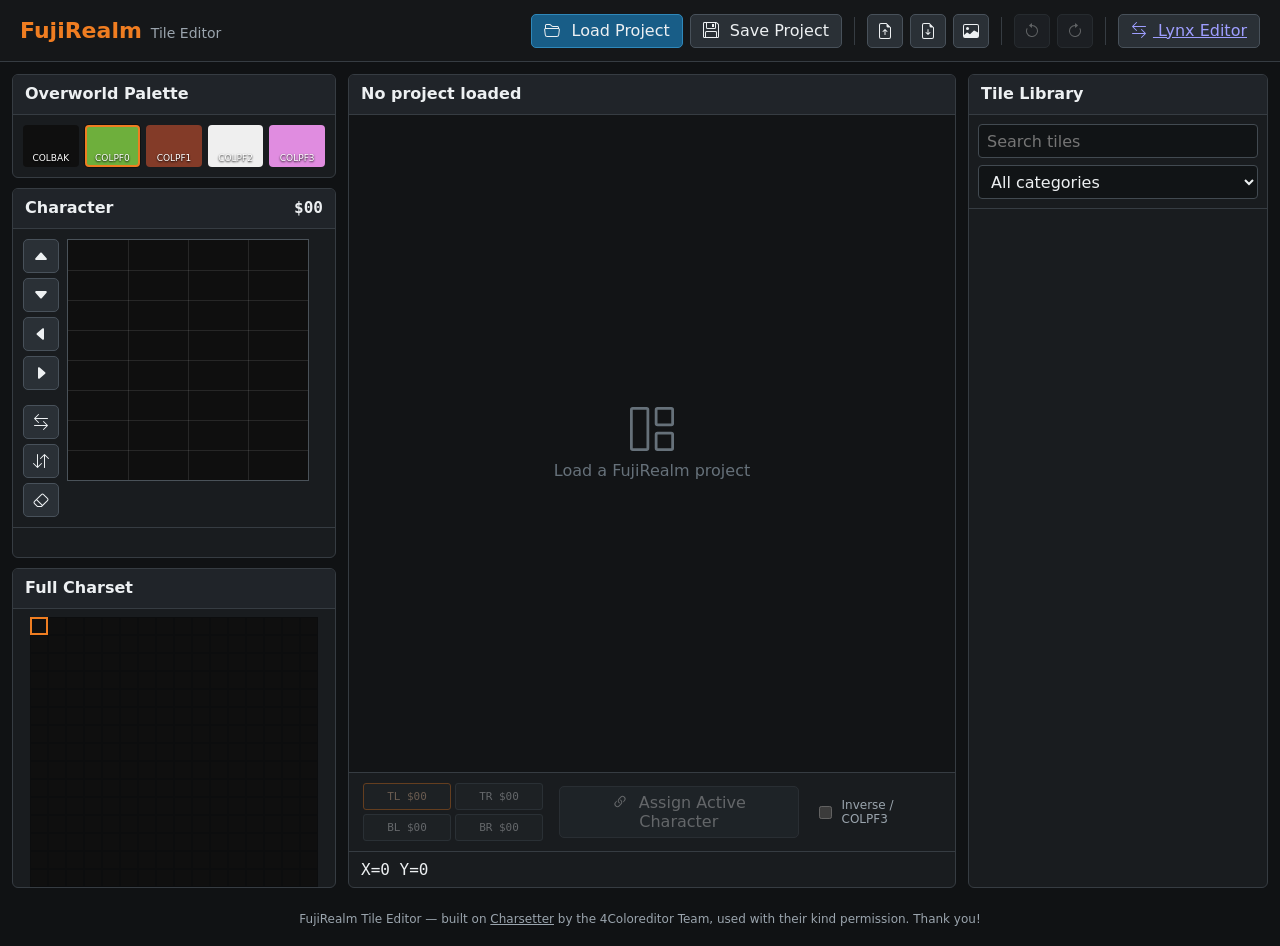
==== tools/tile-editor/index.html @ 6059ee61 "Import FujiRealm standalone reference game * Two example clients (Atari 8 and Atari Lynx) that both " ====
<!DOCTYPE html>
<html lang="en">
<head>
    <meta charset="UTF-8">
    <meta name="viewport" content="width=device-width, initial-scale=1.0">
    <title>FujiRealm Tile Editor</title>
    <link rel="stylesheet" href="icons.css">
    <link rel="stylesheet" href="style.css?v=4.0.0">
</head>
<body>
    <input type="file" id="project-input" accept=".json" hidden>
    <input type="file" id="font-input" accept=".fnt" hidden>

    <header class="app-header">
        <div class="brand-block">
            <strong>FujiRealm</strong>
            <span>Tile Editor</span>
            <span id="dirty-indicator" class="dirty-indicator" hidden>Modified</span>
        </div>
        <nav class="header-actions" aria-label="Project actions">
            <button id="load-project" class="button primary"><i class="bi bi-folder2-open"></i> Load Project</button>
            <button id="save-project" class="button"><i class="bi bi-floppy"></i> Save Project</button>
            <span class="divider"></span>
            <button id="load-font" class="icon-button" title="Load 1 KB font" aria-label="Load font"><i class="bi bi-file-earmark-arrow-up"></i></button>
            <button id="save-font" class="icon-button" title="Save 1 KB font" aria-label="Save font"><i class="bi bi-file-earmark-arrow-down"></i></button>
            <button id="save-font-png" class="icon-button" title="Save font PNG" aria-label="Save font PNG"><i class="bi bi-image"></i></button>
            <span class="divider"></span>
            <button id="undo" class="icon-button" title="Undo" aria-label="Undo" disabled><i class="bi bi-arrow-counterclockwise"></i></button>
            <button id="redo" class="icon-button" title="Redo" aria-label="Redo" disabled><i class="bi bi-arrow-clockwise"></i></button>
            <span class="divider"></span>
            <a class="button" href="lynx.html" title="Lynx 8x8 tile editor"><i class="bi bi-arrow-left-right"></i> Lynx Editor</a>
        </nav>
    </header>

    <main class="workspace">
        <aside class="left-rail">
            <section class="panel palette-panel">
                <header>Overworld Palette</header>
                <div id="palette" class="palette"></div>
            </section>

            <section class="panel character-panel">
                <header>
                    <span>Character</span>
                    <span id="active-char-label" class="mono">$00</span>
                </header>
                <div class="character-body">
                    <div class="tool-column">
                        <button data-char-action="up" class="icon-button" title="Shift up"><i class="bi bi-caret-up-fill"></i></button>
                        <button data-char-action="down" class="icon-button" title="Shift down"><i class="bi bi-caret-down-fill"></i></button>
                        <button data-char-action="left" class="icon-button" title="Shift left"><i class="bi bi-caret-left-fill"></i></button>
                        <button data-char-action="right" class="icon-button" title="Shift right"><i class="bi bi-caret-right-fill"></i></button>
                        <span class="tool-gap"></span>
                        <button data-char-action="mirror-h" class="icon-button" title="Mirror horizontally"><i class="bi bi-arrow-left-right"></i></button>
                        <button data-char-action="mirror-v" class="icon-button" title="Mirror vertically"><i class="bi bi-arrow-down-up"></i></button>
                        <button data-char-action="clear" class="icon-button danger" title="Clear character"><i class="bi bi-eraser"></i></button>
                    </div>
                    <canvas id="character-canvas" width="256" height="256"></canvas>
                </div>
                <div id="character-users" class="usage-list"></div>
            </section>

            <section class="panel font-panel">
                <header>
                    <span>Full Charset</span>
                    <span id="font-name" class="muted"></span>
                </header>
                <canvas id="font-canvas" width="288" height="288"></canvas>
            </section>
        </aside>

        <section class="panel tile-workspace">
            <header class="tile-header">
                <div>
                    <span id="tile-name">No project loaded</span>
                    <span id="tile-binding" class="binding"></span>
                </div>
                <div id="animation-controls" class="animation-controls" hidden>
                    <button id="animation-play" class="icon-button" title="Play animation" aria-label="Play animation"><i class="bi bi-play-fill"></i></button>
                    <div id="animation-frames" class="animation-frames"></div>
                </div>
            </header>
            <div class="tile-stage">
                <canvas id="tile-canvas" width="512" height="512"></canvas>
                <div id="empty-state" class="empty-state">
                    <i class="bi bi-grid-1x2"></i>
                    <span>Load a FujiRealm project</span>
                </div>
            </div>
            <div class="quadrant-bar">
                <div id="quadrant-buttons" class="quadrant-buttons"></div>
                <button id="assign-character" class="button"><i class="bi bi-link-45deg"></i> Assign Active Character</button>
                <label class="toggle-control">
                    <input id="inverse-toggle" type="checkbox">
                    <span>Inverse / COLPF3</span>
                </label>
            </div>
            <footer>
                <span id="tile-coordinate" class="mono">X=0 Y=0</span>
                <span id="status-text" class="muted"></span>
            </footer>
        </section>

        <aside class="panel library-panel">
            <header>Tile Library</header>
            <div class="library-controls">
                <input id="tile-search" type="search" placeholder="Search tiles" aria-label="Search tiles">
                <select id="category-filter" aria-label="Tile category"><option value="">All categories</option></select>
            </div>
            <div id="tile-list" class="tile-list"></div>
        </aside>
    </main>

    <dialog id="message-dialog">
        <form method="dialog">
            <header id="dialog-title">FujiRealm Tile Editor</header>
            <p id="dialog-message"></p>
            <button class="button primary" value="ok">OK</button>
        </form>
    </dialog>

    <footer class="page-credit">
        FujiRealm Tile Editor &mdash; built on
        <a href="https://www.atari.org.pl/charsetter/" target="_blank" rel="noopener">Charsetter</a>
        by the 4Coloreditor Team, used with their kind permission. Thank you!
    </footer>

    <script src="tile-model.js?v=4.1.0"></script>
    <script src="fujirealm.js?v=4.0.0"></script>
</body>
</html>
---- tools/tile-editor/icons.css ----
/* Bootstrap Icons v1.11.3 -- https://github.com/twbs/icons -- MIT License.
 *
 * Only the 19 icons this editor uses, inlined as CSS masks so the page works
 * with no network connection and no webfont. Icons inherit currentColor.
 *
 * Copyright (c) 2019-2024 The Bootstrap Authors
 */
.bi {
    display: inline-block;
    width: 1em;
    height: 1em;
    vertical-align: -0.125em;
    background-color: currentColor;
    -webkit-mask-repeat: no-repeat;
    mask-repeat: no-repeat;
    -webkit-mask-position: center;
    mask-position: center;
    -webkit-mask-size: contain;
    mask-size: contain;
}

.bi-arrow-clockwise { -webkit-mask-image: url("data:image/svg+xml,%3Csvg%20xmlns%3D%27http%3A%2F%2Fwww.w3.org%2F2000%2Fsvg%27%20width%3D%2716%27%20height%3D%2716%27%20fill%3D%27currentColor%27%20class%3D%27bi%20bi-arrow-clockwise%27%20viewBox%3D%270%200%2016%2016%27%3E%20%20%3Cpath%20fill-rule%3D%27evenodd%27%20d%3D%27M8%203a5%205%200%201%200%204.546%202.914.5.5%200%200%201%20.908-.417A6%206%200%201%201%208%202z%27%2F%3E%20%20%3Cpath%20d%3D%27M8%204.466V.534a.25.25%200%200%201%20.41-.192l2.36%201.966c.12.1.12.284%200%20.384L8.41%204.658A.25.25%200%200%201%208%204.466%27%2F%3E%3C%2Fsvg%3E"); mask-image: url("data:image/svg+xml,%3Csvg%20xmlns%3D%27http%3A%2F%2Fwww.w3.org%2F2000%2Fsvg%27%20width%3D%2716%27%20height%3D%2716%27%20fill%3D%27currentColor%27%20class%3D%27bi%20bi-arrow-clockwise%27%20viewBox%3D%270%200%2016%2016%27%3E%20%20%3Cpath%20fill-rule%3D%27evenodd%27%20d%3D%27M8%203a5%205%200%201%200%204.546%202.914.5.5%200%200%201%20.908-.417A6%206%200%201%201%208%202z%27%2F%3E%20%20%3Cpath%20d%3D%27M8%204.466V.534a.25.25%200%200%201%20.41-.192l2.36%201.966c.12.1.12.284%200%20.384L8.41%204.658A.25.25%200%200%201%208%204.466%27%2F%3E%3C%2Fsvg%3E"); }
.bi-arrow-counterclockwise { -webkit-mask-image: url("data:image/svg+xml,%3Csvg%20xmlns%3D%27http%3A%2F%2Fwww.w3.org%2F2000%2Fsvg%27%20width%3D%2716%27%20height%3D%2716%27%20fill%3D%27currentColor%27%20class%3D%27bi%20bi-arrow-counterclockwise%27%20viewBox%3D%270%200%2016%2016%27%3E%20%20%3Cpath%20fill-rule%3D%27evenodd%27%20d%3D%27M8%203a5%205%200%201%201-4.546%202.914.5.5%200%200%200-.908-.417A6%206%200%201%200%208%202z%27%2F%3E%20%20%3Cpath%20d%3D%27M8%204.466V.534a.25.25%200%200%200-.41-.192L5.23%202.308a.25.25%200%200%200%200%20.384l2.36%201.966A.25.25%200%200%200%208%204.466%27%2F%3E%3C%2Fsvg%3E"); mask-image: url("data:image/svg+xml,%3Csvg%20xmlns%3D%27http%3A%2F%2Fwww.w3.org%2F2000%2Fsvg%27%20width%3D%2716%27%20height%3D%2716%27%20fill%3D%27currentColor%27%20class%3D%27bi%20bi-arrow-counterclockwise%27%20viewBox%3D%270%200%2016%2016%27%3E%20%20%3Cpath%20fill-rule%3D%27evenodd%27%20d%3D%27M8%203a5%205%200%201%201-4.546%202.914.5.5%200%200%200-.908-.417A6%206%200%201%200%208%202z%27%2F%3E%20%20%3Cpath%20d%3D%27M8%204.466V.534a.25.25%200%200%200-.41-.192L5.23%202.308a.25.25%200%200%200%200%20.384l2.36%201.966A.25.25%200%200%200%208%204.466%27%2F%3E%3C%2Fsvg%3E"); }
.bi-arrow-down-up { -webkit-mask-image: url("data:image/svg+xml,%3Csvg%20xmlns%3D%27http%3A%2F%2Fwww.w3.org%2F2000%2Fsvg%27%20width%3D%2716%27%20height%3D%2716%27%20fill%3D%27currentColor%27%20class%3D%27bi%20bi-arrow-down-up%27%20viewBox%3D%270%200%2016%2016%27%3E%20%20%3Cpath%20fill-rule%3D%27evenodd%27%20d%3D%27M11.5%2015a.5.5%200%200%200%20.5-.5V2.707l3.146%203.147a.5.5%200%200%200%20.708-.708l-4-4a.5.5%200%200%200-.708%200l-4%204a.5.5%200%201%200%20.708.708L11%202.707V14.5a.5.5%200%200%200%20.5.5m-7-14a.5.5%200%200%201%20.5.5v11.793l3.146-3.147a.5.5%200%200%201%20.708.708l-4%204a.5.5%200%200%201-.708%200l-4-4a.5.5%200%200%201%20.708-.708L4%2013.293V1.5a.5.5%200%200%201%20.5-.5%27%2F%3E%3C%2Fsvg%3E"); mask-image: url("data:image/svg+xml,%3Csvg%20xmlns%3D%27http%3A%2F%2Fwww.w3.org%2F2000%2Fsvg%27%20width%3D%2716%27%20height%3D%2716%27%20fill%3D%27currentColor%27%20class%3D%27bi%20bi-arrow-down-up%27%20viewBox%3D%270%200%2016%2016%27%3E%20%20%3Cpath%20fill-rule%3D%27evenodd%27%20d%3D%27M11.5%2015a.5.5%200%200%200%20.5-.5V2.707l3.146%203.147a.5.5%200%200%200%20.708-.708l-4-4a.5.5%200%200%200-.708%200l-4%204a.5.5%200%201%200%20.708.708L11%202.707V14.5a.5.5%200%200%200%20.5.5m-7-14a.5.5%200%200%201%20.5.5v11.793l3.146-3.147a.5.5%200%200%201%20.708.708l-4%204a.5.5%200%200%201-.708%200l-4-4a.5.5%200%200%201%20.708-.708L4%2013.293V1.5a.5.5%200%200%201%20.5-.5%27%2F%3E%3C%2Fsvg%3E"); }
.bi-arrow-left-right { -webkit-mask-image: url("data:image/svg+xml,%3Csvg%20xmlns%3D%27http%3A%2F%2Fwww.w3.org%2F2000%2Fsvg%27%20width%3D%2716%27%20height%3D%2716%27%20fill%3D%27currentColor%27%20class%3D%27bi%20bi-arrow-left-right%27%20viewBox%3D%270%200%2016%2016%27%3E%20%20%3Cpath%20fill-rule%3D%27evenodd%27%20d%3D%27M1%2011.5a.5.5%200%200%200%20.5.5h11.793l-3.147%203.146a.5.5%200%200%200%20.708.708l4-4a.5.5%200%200%200%200-.708l-4-4a.5.5%200%200%200-.708.708L13.293%2011H1.5a.5.5%200%200%200-.5.5m14-7a.5.5%200%200%201-.5.5H2.707l3.147%203.146a.5.5%200%201%201-.708.708l-4-4a.5.5%200%200%201%200-.708l4-4a.5.5%200%201%201%20.708.708L2.707%204H14.5a.5.5%200%200%201%20.5.5%27%2F%3E%3C%2Fsvg%3E"); mask-image: url("data:image/svg+xml,%3Csvg%20xmlns%3D%27http%3A%2F%2Fwww.w3.org%2F2000%2Fsvg%27%20width%3D%2716%27%20height%3D%2716%27%20fill%3D%27currentColor%27%20class%3D%27bi%20bi-arrow-left-right%27%20viewBox%3D%270%200%2016%2016%27%3E%20%20%3Cpath%20fill-rule%3D%27evenodd%27%20d%3D%27M1%2011.5a.5.5%200%200%200%20.5.5h11.793l-3.147%203.146a.5.5%200%200%200%20.708.708l4-4a.5.5%200%200%200%200-.708l-4-4a.5.5%200%200%200-.708.708L13.293%2011H1.5a.5.5%200%200%200-.5.5m14-7a.5.5%200%200%201-.5.5H2.707l3.147%203.146a.5.5%200%201%201-.708.708l-4-4a.5.5%200%200%201%200-.708l4-4a.5.5%200%201%201%20.708.708L2.707%204H14.5a.5.5%200%200%201%20.5.5%27%2F%3E%3C%2Fsvg%3E"); }
.bi-caret-down-fill { -webkit-mask-image: url("data:image/svg+xml,%3Csvg%20xmlns%3D%27http%3A%2F%2Fwww.w3.org%2F2000%2Fsvg%27%20width%3D%2716%27%20height%3D%2716%27%20fill%3D%27currentColor%27%20class%3D%27bi%20bi-caret-down-fill%27%20viewBox%3D%270%200%2016%2016%27%3E%20%20%3Cpath%20d%3D%27M7.247%2011.14%202.451%205.658C1.885%205.013%202.345%204%203.204%204h9.592a1%201%200%200%201%20.753%201.659l-4.796%205.48a1%201%200%200%201-1.506%200z%27%2F%3E%3C%2Fsvg%3E"); mask-image: url("data:image/svg+xml,%3Csvg%20xmlns%3D%27http%3A%2F%2Fwww.w3.org%2F2000%2Fsvg%27%20width%3D%2716%27%20height%3D%2716%27%20fill%3D%27currentColor%27%20class%3D%27bi%20bi-caret-down-fill%27%20viewBox%3D%270%200%2016%2016%27%3E%20%20%3Cpath%20d%3D%27M7.247%2011.14%202.451%205.658C1.885%205.013%202.345%204%203.204%204h9.592a1%201%200%200%201%20.753%201.659l-4.796%205.48a1%201%200%200%201-1.506%200z%27%2F%3E%3C%2Fsvg%3E"); }
.bi-caret-left-fill { -webkit-mask-image: url("data:image/svg+xml,%3Csvg%20xmlns%3D%27http%3A%2F%2Fwww.w3.org%2F2000%2Fsvg%27%20width%3D%2716%27%20height%3D%2716%27%20fill%3D%27currentColor%27%20class%3D%27bi%20bi-caret-left-fill%27%20viewBox%3D%270%200%2016%2016%27%3E%20%20%3Cpath%20d%3D%27m3.86%208.753%205.482%204.796c.646.566%201.658.106%201.658-.753V3.204a1%201%200%200%200-1.659-.753l-5.48%204.796a1%201%200%200%200%200%201.506z%27%2F%3E%3C%2Fsvg%3E"); mask-image: url("data:image/svg+xml,%3Csvg%20xmlns%3D%27http%3A%2F%2Fwww.w3.org%2F2000%2Fsvg%27%20width%3D%2716%27%20height%3D%2716%27%20fill%3D%27currentColor%27%20class%3D%27bi%20bi-caret-left-fill%27%20viewBox%3D%270%200%2016%2016%27%3E%20%20%3Cpath%20d%3D%27m3.86%208.753%205.482%204.796c.646.566%201.658.106%201.658-.753V3.204a1%201%200%200%200-1.659-.753l-5.48%204.796a1%201%200%200%200%200%201.506z%27%2F%3E%3C%2Fsvg%3E"); }
.bi-caret-right-fill { -webkit-mask-image: url("data:image/svg+xml,%3Csvg%20xmlns%3D%27http%3A%2F%2Fwww.w3.org%2F2000%2Fsvg%27%20width%3D%2716%27%20height%3D%2716%27%20fill%3D%27currentColor%27%20class%3D%27bi%20bi-caret-right-fill%27%20viewBox%3D%270%200%2016%2016%27%3E%20%20%3Cpath%20d%3D%27m12.14%208.753-5.482%204.796c-.646.566-1.658.106-1.658-.753V3.204a1%201%200%200%201%201.659-.753l5.48%204.796a1%201%200%200%201%200%201.506z%27%2F%3E%3C%2Fsvg%3E"); mask-image: url("data:image/svg+xml,%3Csvg%20xmlns%3D%27http%3A%2F%2Fwww.w3.org%2F2000%2Fsvg%27%20width%3D%2716%27%20height%3D%2716%27%20fill%3D%27currentColor%27%20class%3D%27bi%20bi-caret-right-fill%27%20viewBox%3D%270%200%2016%2016%27%3E%20%20%3Cpath%20d%3D%27m12.14%208.753-5.482%204.796c-.646.566-1.658.106-1.658-.753V3.204a1%201%200%200%201%201.659-.753l5.48%204.796a1%201%200%200%201%200%201.506z%27%2F%3E%3C%2Fsvg%3E"); }
.bi-caret-up-fill { -webkit-mask-image: url("data:image/svg+xml,%3Csvg%20xmlns%3D%27http%3A%2F%2Fwww.w3.org%2F2000%2Fsvg%27%20width%3D%2716%27%20height%3D%2716%27%20fill%3D%27currentColor%27%20class%3D%27bi%20bi-caret-up-fill%27%20viewBox%3D%270%200%2016%2016%27%3E%20%20%3Cpath%20d%3D%27m7.247%204.86-4.796%205.481c-.566.647-.106%201.659.753%201.659h9.592a1%201%200%200%200%20.753-1.659l-4.796-5.48a1%201%200%200%200-1.506%200z%27%2F%3E%3C%2Fsvg%3E"); mask-image: url("data:image/svg+xml,%3Csvg%20xmlns%3D%27http%3A%2F%2Fwww.w3.org%2F2000%2Fsvg%27%20width%3D%2716%27%20height%3D%2716%27%20fill%3D%27currentColor%27%20class%3D%27bi%20bi-caret-up-fill%27%20viewBox%3D%270%200%2016%2016%27%3E%20%20%3Cpath%20d%3D%27m7.247%204.86-4.796%205.481c-.566.647-.106%201.659.753%201.659h9.592a1%201%200%200%200%20.753-1.659l-4.796-5.48a1%201%200%200%200-1.506%200z%27%2F%3E%3C%2Fsvg%3E"); }
.bi-eraser { -webkit-mask-image: url("data:image/svg+xml,%3Csvg%20xmlns%3D%27http%3A%2F%2Fwww.w3.org%2F2000%2Fsvg%27%20width%3D%2716%27%20height%3D%2716%27%20fill%3D%27currentColor%27%20class%3D%27bi%20bi-eraser%27%20viewBox%3D%270%200%2016%2016%27%3E%20%20%3Cpath%20d%3D%27M8.086%202.207a2%202%200%200%201%202.828%200l3.879%203.879a2%202%200%200%201%200%202.828l-5.5%205.5A2%202%200%200%201%207.879%2015H5.12a2%202%200%200%201-1.414-.586l-2.5-2.5a2%202%200%200%201%200-2.828zm2.121.707a1%201%200%200%200-1.414%200L4.16%207.547l5.293%205.293%204.633-4.633a1%201%200%200%200%200-1.414zM8.746%2013.547%203.453%208.254%201.914%209.793a1%201%200%200%200%200%201.414l2.5%202.5a1%201%200%200%200%20.707.293H7.88a1%201%200%200%200%20.707-.293z%27%2F%3E%3C%2Fsvg%3E"); mask-image: url("data:image/svg+xml,%3Csvg%20xmlns%3D%27http%3A%2F%2Fwww.w3.org%2F2000%2Fsvg%27%20width%3D%2716%27%20height%3D%2716%27%20fill%3D%27currentColor%27%20class%3D%27bi%20bi-eraser%27%20viewBox%3D%270%200%2016%2016%27%3E%20%20%3Cpath%20d%3D%27M8.086%202.207a2%202%200%200%201%202.828%200l3.879%203.879a2%202%200%200%201%200%202.828l-5.5%205.5A2%202%200%200%201%207.879%2015H5.12a2%202%200%200%201-1.414-.586l-2.5-2.5a2%202%200%200%201%200-2.828zm2.121.707a1%201%200%200%200-1.414%200L4.16%207.547l5.293%205.293%204.633-4.633a1%201%200%200%200%200-1.414zM8.746%2013.547%203.453%208.254%201.914%209.793a1%201%200%200%200%200%201.414l2.5%202.5a1%201%200%200%200%20.707.293H7.88a1%201%200%200%200%20.707-.293z%27%2F%3E%3C%2Fsvg%3E"); }
.bi-file-earmark-arrow-down { -webkit-mask-image: url("data:image/svg+xml,%3Csvg%20xmlns%3D%27http%3A%2F%2Fwww.w3.org%2F2000%2Fsvg%27%20width%3D%2716%27%20height%3D%2716%27%20fill%3D%27currentColor%27%20class%3D%27bi%20bi-file-earmark-arrow-down%27%20viewBox%3D%270%200%2016%2016%27%3E%20%20%3Cpath%20d%3D%27M8.5%206.5a.5.5%200%200%200-1%200v3.793L6.354%209.146a.5.5%200%201%200-.708.708l2%202a.5.5%200%200%200%20.708%200l2-2a.5.5%200%200%200-.708-.708L8.5%2010.293z%27%2F%3E%20%20%3Cpath%20d%3D%27M14%2014V4.5L9.5%200H4a2%202%200%200%200-2%202v12a2%202%200%200%200%202%202h8a2%202%200%200%200%202-2M9.5%203A1.5%201.5%200%200%200%2011%204.5h2V14a1%201%200%200%201-1%201H4a1%201%200%200%201-1-1V2a1%201%200%200%201%201-1h5.5z%27%2F%3E%3C%2Fsvg%3E"); mask-image: url("data:image/svg+xml,%3Csvg%20xmlns%3D%27http%3A%2F%2Fwww.w3.org%2F2000%2Fsvg%27%20width%3D%2716%27%20height%3D%2716%27%20fill%3D%27currentColor%27%20class%3D%27bi%20bi-file-earmark-arrow-down%27%20viewBox%3D%270%200%2016%2016%27%3E%20%20%3Cpath%20d%3D%27M8.5%206.5a.5.5%200%200%200-1%200v3.793L6.354%209.146a.5.5%200%201%200-.708.708l2%202a.5.5%200%200%200%20.708%200l2-2a.5.5%200%200%200-.708-.708L8.5%2010.293z%27%2F%3E%20%20%3Cpath%20d%3D%27M14%2014V4.5L9.5%200H4a2%202%200%200%200-2%202v12a2%202%200%200%200%202%202h8a2%202%200%200%200%202-2M9.5%203A1.5%201.5%200%200%200%2011%204.5h2V14a1%201%200%200%201-1%201H4a1%201%200%200%201-1-1V2a1%201%200%200%201%201-1h5.5z%27%2F%3E%3C%2Fsvg%3E"); }
.bi-file-earmark-arrow-up { -webkit-mask-image: url("data:image/svg+xml,%3Csvg%20xmlns%3D%27http%3A%2F%2Fwww.w3.org%2F2000%2Fsvg%27%20width%3D%2716%27%20height%3D%2716%27%20fill%3D%27currentColor%27%20class%3D%27bi%20bi-file-earmark-arrow-up%27%20viewBox%3D%270%200%2016%2016%27%3E%20%20%3Cpath%20d%3D%27M8.5%2011.5a.5.5%200%200%201-1%200V7.707L6.354%208.854a.5.5%200%201%201-.708-.708l2-2a.5.5%200%200%201%20.708%200l2%202a.5.5%200%200%201-.708.708L8.5%207.707z%27%2F%3E%20%20%3Cpath%20d%3D%27M14%2014V4.5L9.5%200H4a2%202%200%200%200-2%202v12a2%202%200%200%200%202%202h8a2%202%200%200%200%202-2M9.5%203A1.5%201.5%200%200%200%2011%204.5h2V14a1%201%200%200%201-1%201H4a1%201%200%200%201-1-1V2a1%201%200%200%201%201-1h5.5z%27%2F%3E%3C%2Fsvg%3E"); mask-image: url("data:image/svg+xml,%3Csvg%20xmlns%3D%27http%3A%2F%2Fwww.w3.org%2F2000%2Fsvg%27%20width%3D%2716%27%20height%3D%2716%27%20fill%3D%27currentColor%27%20class%3D%27bi%20bi-file-earmark-arrow-up%27%20viewBox%3D%270%200%2016%2016%27%3E%20%20%3Cpath%20d%3D%27M8.5%2011.5a.5.5%200%200%201-1%200V7.707L6.354%208.854a.5.5%200%201%201-.708-.708l2-2a.5.5%200%200%201%20.708%200l2%202a.5.5%200%200%201-.708.708L8.5%207.707z%27%2F%3E%20%20%3Cpath%20d%3D%27M14%2014V4.5L9.5%200H4a2%202%200%200%200-2%202v12a2%202%200%200%200%202%202h8a2%202%200%200%200%202-2M9.5%203A1.5%201.5%200%200%200%2011%204.5h2V14a1%201%200%200%201-1%201H4a1%201%200%200%201-1-1V2a1%201%200%200%201%201-1h5.5z%27%2F%3E%3C%2Fsvg%3E"); }
.bi-floppy { -webkit-mask-image: url("data:image/svg+xml,%3Csvg%20xmlns%3D%27http%3A%2F%2Fwww.w3.org%2F2000%2Fsvg%27%20width%3D%2716%27%20height%3D%2716%27%20fill%3D%27currentColor%27%20class%3D%27bi%20bi-floppy%27%20viewBox%3D%270%200%2016%2016%27%3E%20%20%3Cpath%20d%3D%27M11%202H9v3h2z%27%2F%3E%20%20%3Cpath%20d%3D%27M1.5%200h11.586a1.5%201.5%200%200%201%201.06.44l1.415%201.414A1.5%201.5%200%200%201%2016%202.914V14.5a1.5%201.5%200%200%201-1.5%201.5h-13A1.5%201.5%200%200%201%200%2014.5v-13A1.5%201.5%200%200%201%201.5%200M1%201.5v13a.5.5%200%200%200%20.5.5H2v-4.5A1.5%201.5%200%200%201%203.5%209h9a1.5%201.5%200%200%201%201.5%201.5V15h.5a.5.5%200%200%200%20.5-.5V2.914a.5.5%200%200%200-.146-.353l-1.415-1.415A.5.5%200%200%200%2013.086%201H13v4.5A1.5%201.5%200%200%201%2011.5%207h-7A1.5%201.5%200%200%201%203%205.5V1H1.5a.5.5%200%200%200-.5.5m3%204a.5.5%200%200%200%20.5.5h7a.5.5%200%200%200%20.5-.5V1H4zM3%2015h10v-4.5a.5.5%200%200%200-.5-.5h-9a.5.5%200%200%200-.5.5z%27%2F%3E%3C%2Fsvg%3E"); mask-image: url("data:image/svg+xml,%3Csvg%20xmlns%3D%27http%3A%2F%2Fwww.w3.org%2F2000%2Fsvg%27%20width%3D%2716%27%20height%3D%2716%27%20fill%3D%27currentColor%27%20class%3D%27bi%20bi-floppy%27%20viewBox%3D%270%200%2016%2016%27%3E%20%20%3Cpath%20d%3D%27M11%202H9v3h2z%27%2F%3E%20%20%3Cpath%20d%3D%27M1.5%200h11.586a1.5%201.5%200%200%201%201.06.44l1.415%201.414A1.5%201.5%200%200%201%2016%202.914V14.5a1.5%201.5%200%200%201-1.5%201.5h-13A1.5%201.5%200%200%201%200%2014.5v-13A1.5%201.5%200%200%201%201.5%200M1%201.5v13a.5.5%200%200%200%20.5.5H2v-4.5A1.5%201.5%200%200%201%203.5%209h9a1.5%201.5%200%200%201%201.5%201.5V15h.5a.5.5%200%200%200%20.5-.5V2.914a.5.5%200%200%200-.146-.353l-1.415-1.415A.5.5%200%200%200%2013.086%201H13v4.5A1.5%201.5%200%200%201%2011.5%207h-7A1.5%201.5%200%200%201%203%205.5V1H1.5a.5.5%200%200%200-.5.5m3%204a.5.5%200%200%200%20.5.5h7a.5.5%200%200%200%20.5-.5V1H4zM3%2015h10v-4.5a.5.5%200%200%200-.5-.5h-9a.5.5%200%200%200-.5.5z%27%2F%3E%3C%2Fsvg%3E"); }
.bi-folder2-open { -webkit-mask-image: url("data:image/svg+xml,%3Csvg%20xmlns%3D%27http%3A%2F%2Fwww.w3.org%2F2000%2Fsvg%27%20width%3D%2716%27%20height%3D%2716%27%20fill%3D%27currentColor%27%20class%3D%27bi%20bi-folder2-open%27%20viewBox%3D%270%200%2016%2016%27%3E%20%20%3Cpath%20d%3D%27M1%203.5A1.5%201.5%200%200%201%202.5%202h2.764c.958%200%201.76.56%202.311%201.184C7.985%203.648%208.48%204%209%204h4.5A1.5%201.5%200%200%201%2015%205.5v.64c.57.265.94.876.856%201.546l-.64%205.124A2.5%202.5%200%200%201%2012.733%2015H3.266a2.5%202.5%200%200%201-2.481-2.19l-.64-5.124A1.5%201.5%200%200%201%201%206.14zM2%206h12v-.5a.5.5%200%200%200-.5-.5H9c-.964%200-1.71-.629-2.174-1.154C6.374%203.334%205.82%203%205.264%203H2.5a.5.5%200%200%200-.5.5zm-.367%201a.5.5%200%200%200-.496.562l.64%205.124A1.5%201.5%200%200%200%203.266%2014h9.468a1.5%201.5%200%200%200%201.489-1.314l.64-5.124A.5.5%200%200%200%2014.367%207z%27%2F%3E%3C%2Fsvg%3E"); mask-image: url("data:image/svg+xml,%3Csvg%20xmlns%3D%27http%3A%2F%2Fwww.w3.org%2F2000%2Fsvg%27%20width%3D%2716%27%20height%3D%2716%27%20fill%3D%27currentColor%27%20class%3D%27bi%20bi-folder2-open%27%20viewBox%3D%270%200%2016%2016%27%3E%20%20%3Cpath%20d%3D%27M1%203.5A1.5%201.5%200%200%201%202.5%202h2.764c.958%200%201.76.56%202.311%201.184C7.985%203.648%208.48%204%209%204h4.5A1.5%201.5%200%200%201%2015%205.5v.64c.57.265.94.876.856%201.546l-.64%205.124A2.5%202.5%200%200%201%2012.733%2015H3.266a2.5%202.5%200%200%201-2.481-2.19l-.64-5.124A1.5%201.5%200%200%201%201%206.14zM2%206h12v-.5a.5.5%200%200%200-.5-.5H9c-.964%200-1.71-.629-2.174-1.154C6.374%203.334%205.82%203%205.264%203H2.5a.5.5%200%200%200-.5.5zm-.367%201a.5.5%200%200%200-.496.562l.64%205.124A1.5%201.5%200%200%200%203.266%2014h9.468a1.5%201.5%200%200%200%201.489-1.314l.64-5.124A.5.5%200%200%200%2014.367%207z%27%2F%3E%3C%2Fsvg%3E"); }
.bi-grid-1x2 { -webkit-mask-image: url("data:image/svg+xml,%3Csvg%20xmlns%3D%27http%3A%2F%2Fwww.w3.org%2F2000%2Fsvg%27%20width%3D%2716%27%20height%3D%2716%27%20fill%3D%27currentColor%27%20class%3D%27bi%20bi-grid-1x2%27%20viewBox%3D%270%200%2016%2016%27%3E%20%20%3Cpath%20d%3D%27M6%201H1v14h5zm9%200h-5v5h5zm0%209v5h-5v-5zM0%201a1%201%200%200%201%201-1h5a1%201%200%200%201%201%201v14a1%201%200%200%201-1%201H1a1%201%200%200%201-1-1zm9%200a1%201%200%200%201%201-1h5a1%201%200%200%201%201%201v5a1%201%200%200%201-1%201h-5a1%201%200%200%201-1-1zm1%208a1%201%200%200%200-1%201v5a1%201%200%200%200%201%201h5a1%201%200%200%200%201-1v-5a1%201%200%200%200-1-1z%27%2F%3E%3C%2Fsvg%3E"); mask-image: url("data:image/svg+xml,%3Csvg%20xmlns%3D%27http%3A%2F%2Fwww.w3.org%2F2000%2Fsvg%27%20width%3D%2716%27%20height%3D%2716%27%20fill%3D%27currentColor%27%20class%3D%27bi%20bi-grid-1x2%27%20viewBox%3D%270%200%2016%2016%27%3E%20%20%3Cpath%20d%3D%27M6%201H1v14h5zm9%200h-5v5h5zm0%209v5h-5v-5zM0%201a1%201%200%200%201%201-1h5a1%201%200%200%201%201%201v14a1%201%200%200%201-1%201H1a1%201%200%200%201-1-1zm9%200a1%201%200%200%201%201-1h5a1%201%200%200%201%201%201v5a1%201%200%200%201-1%201h-5a1%201%200%200%201-1-1zm1%208a1%201%200%200%200-1%201v5a1%201%200%200%200%201%201h5a1%201%200%200%200%201-1v-5a1%201%200%200%200-1-1z%27%2F%3E%3C%2Fsvg%3E"); }
.bi-grid-3x3 { -webkit-mask-image: url("data:image/svg+xml,%3Csvg%20xmlns%3D%27http%3A%2F%2Fwww.w3.org%2F2000%2Fsvg%27%20width%3D%2716%27%20height%3D%2716%27%20fill%3D%27currentColor%27%20class%3D%27bi%20bi-grid-3x3%27%20viewBox%3D%270%200%2016%2016%27%3E%20%20%3Cpath%20d%3D%27M0%201.5A1.5%201.5%200%200%201%201.5%200h13A1.5%201.5%200%200%201%2016%201.5v13a1.5%201.5%200%200%201-1.5%201.5h-13A1.5%201.5%200%200%201%200%2014.5zM1.5%201a.5.5%200%200%200-.5.5V5h4V1zM5%206H1v4h4zm1%204h4V6H6zm-1%201H1v3.5a.5.5%200%200%200%20.5.5H5zm1%200v4h4v-4zm5%200v4h3.5a.5.5%200%200%200%20.5-.5V11zm0-1h4V6h-4zm0-5h4V1.5a.5.5%200%200%200-.5-.5H11zm-1%200V1H6v4z%27%2F%3E%3C%2Fsvg%3E"); mask-image: url("data:image/svg+xml,%3Csvg%20xmlns%3D%27http%3A%2F%2Fwww.w3.org%2F2000%2Fsvg%27%20width%3D%2716%27%20height%3D%2716%27%20fill%3D%27currentColor%27%20class%3D%27bi%20bi-grid-3x3%27%20viewBox%3D%270%200%2016%2016%27%3E%20%20%3Cpath%20d%3D%27M0%201.5A1.5%201.5%200%200%201%201.5%200h13A1.5%201.5%200%200%201%2016%201.5v13a1.5%201.5%200%200%201-1.5%201.5h-13A1.5%201.5%200%200%201%200%2014.5zM1.5%201a.5.5%200%200%200-.5.5V5h4V1zM5%206H1v4h4zm1%204h4V6H6zm-1%201H1v3.5a.5.5%200%200%200%20.5.5H5zm1%200v4h4v-4zm5%200v4h3.5a.5.5%200%200%200%20.5-.5V11zm0-1h4V6h-4zm0-5h4V1.5a.5.5%200%200%200-.5-.5H11zm-1%200V1H6v4z%27%2F%3E%3C%2Fsvg%3E"); }
.bi-image { -webkit-mask-image: url("data:image/svg+xml,%3Csvg%20xmlns%3D%27http%3A%2F%2Fwww.w3.org%2F2000%2Fsvg%27%20width%3D%2716%27%20height%3D%2716%27%20fill%3D%27currentColor%27%20class%3D%27bi%20bi-image%27%20viewBox%3D%270%200%2016%2016%27%3E%20%20%3Cpath%20d%3D%27M6.002%205.5a1.5%201.5%200%201%201-3%200%201.5%201.5%200%200%201%203%200%27%2F%3E%20%20%3Cpath%20d%3D%27M2.002%201a2%202%200%200%200-2%202v10a2%202%200%200%200%202%202h12a2%202%200%200%200%202-2V3a2%202%200%200%200-2-2zm12%201a1%201%200%200%201%201%201v6.5l-3.777-1.947a.5.5%200%200%200-.577.093l-3.71%203.71-2.66-1.772a.5.5%200%200%200-.63.062L1.002%2012V3a1%201%200%200%201%201-1z%27%2F%3E%3C%2Fsvg%3E"); mask-image: url("data:image/svg+xml,%3Csvg%20xmlns%3D%27http%3A%2F%2Fwww.w3.org%2F2000%2Fsvg%27%20width%3D%2716%27%20height%3D%2716%27%20fill%3D%27currentColor%27%20class%3D%27bi%20bi-image%27%20viewBox%3D%270%200%2016%2016%27%3E%20%20%3Cpath%20d%3D%27M6.002%205.5a1.5%201.5%200%201%201-3%200%201.5%201.5%200%200%201%203%200%27%2F%3E%20%20%3Cpath%20d%3D%27M2.002%201a2%202%200%200%200-2%202v10a2%202%200%200%200%202%202h12a2%202%200%200%200%202-2V3a2%202%200%200%200-2-2zm12%201a1%201%200%200%201%201%201v6.5l-3.777-1.947a.5.5%200%200%200-.577.093l-3.71%203.71-2.66-1.772a.5.5%200%200%200-.63.062L1.002%2012V3a1%201%200%200%201%201-1z%27%2F%3E%3C%2Fsvg%3E"); }
.bi-link-45deg { -webkit-mask-image: url("data:image/svg+xml,%3Csvg%20xmlns%3D%27http%3A%2F%2Fwww.w3.org%2F2000%2Fsvg%27%20width%3D%2716%27%20height%3D%2716%27%20fill%3D%27currentColor%27%20class%3D%27bi%20bi-link-45deg%27%20viewBox%3D%270%200%2016%2016%27%3E%20%20%3Cpath%20d%3D%27M4.715%206.542%203.343%207.914a3%203%200%201%200%204.243%204.243l1.828-1.829A3%203%200%200%200%208.586%205.5L8%206.086a1%201%200%200%200-.154.199%202%202%200%200%201%20.861%203.337L6.88%2011.45a2%202%200%201%201-2.83-2.83l.793-.792a4%204%200%200%201-.128-1.287z%27%2F%3E%20%20%3Cpath%20d%3D%27M6.586%204.672A3%203%200%200%200%207.414%209.5l.775-.776a2%202%200%200%201-.896-3.346L9.12%203.55a2%202%200%201%201%202.83%202.83l-.793.792c.112.42.155.855.128%201.287l1.372-1.372a3%203%200%201%200-4.243-4.243z%27%2F%3E%3C%2Fsvg%3E"); mask-image: url("data:image/svg+xml,%3Csvg%20xmlns%3D%27http%3A%2F%2Fwww.w3.org%2F2000%2Fsvg%27%20width%3D%2716%27%20height%3D%2716%27%20fill%3D%27currentColor%27%20class%3D%27bi%20bi-link-45deg%27%20viewBox%3D%270%200%2016%2016%27%3E%20%20%3Cpath%20d%3D%27M4.715%206.542%203.343%207.914a3%203%200%201%200%204.243%204.243l1.828-1.829A3%203%200%200%200%208.586%205.5L8%206.086a1%201%200%200%200-.154.199%202%202%200%200%201%20.861%203.337L6.88%2011.45a2%202%200%201%201-2.83-2.83l.793-.792a4%204%200%200%201-.128-1.287z%27%2F%3E%20%20%3Cpath%20d%3D%27M6.586%204.672A3%203%200%200%200%207.414%209.5l.775-.776a2%202%200%200%201-.896-3.346L9.12%203.55a2%202%200%201%201%202.83%202.83l-.793.792c.112.42.155.855.128%201.287l1.372-1.372a3%203%200%201%200-4.243-4.243z%27%2F%3E%3C%2Fsvg%3E"); }
.bi-pause-fill { -webkit-mask-image: url("data:image/svg+xml,%3Csvg%20xmlns%3D%27http%3A%2F%2Fwww.w3.org%2F2000%2Fsvg%27%20width%3D%2716%27%20height%3D%2716%27%20fill%3D%27currentColor%27%20class%3D%27bi%20bi-pause-fill%27%20viewBox%3D%270%200%2016%2016%27%3E%20%20%3Cpath%20d%3D%27M5.5%203.5A1.5%201.5%200%200%201%207%205v6a1.5%201.5%200%200%201-3%200V5a1.5%201.5%200%200%201%201.5-1.5m5%200A1.5%201.5%200%200%201%2012%205v6a1.5%201.5%200%200%201-3%200V5a1.5%201.5%200%200%201%201.5-1.5%27%2F%3E%3C%2Fsvg%3E"); mask-image: url("data:image/svg+xml,%3Csvg%20xmlns%3D%27http%3A%2F%2Fwww.w3.org%2F2000%2Fsvg%27%20width%3D%2716%27%20height%3D%2716%27%20fill%3D%27currentColor%27%20class%3D%27bi%20bi-pause-fill%27%20viewBox%3D%270%200%2016%2016%27%3E%20%20%3Cpath%20d%3D%27M5.5%203.5A1.5%201.5%200%200%201%207%205v6a1.5%201.5%200%200%201-3%200V5a1.5%201.5%200%200%201%201.5-1.5m5%200A1.5%201.5%200%200%201%2012%205v6a1.5%201.5%200%200%201-3%200V5a1.5%201.5%200%200%201%201.5-1.5%27%2F%3E%3C%2Fsvg%3E"); }
.bi-play-fill { -webkit-mask-image: url("data:image/svg+xml,%3Csvg%20xmlns%3D%27http%3A%2F%2Fwww.w3.org%2F2000%2Fsvg%27%20width%3D%2716%27%20height%3D%2716%27%20fill%3D%27currentColor%27%20class%3D%27bi%20bi-play-fill%27%20viewBox%3D%270%200%2016%2016%27%3E%20%20%3Cpath%20d%3D%27m11.596%208.697-6.363%203.692c-.54.313-1.233-.066-1.233-.697V4.308c0-.63.692-1.01%201.233-.696l6.363%203.692a.802.802%200%200%201%200%201.393%27%2F%3E%3C%2Fsvg%3E"); mask-image: url("data:image/svg+xml,%3Csvg%20xmlns%3D%27http%3A%2F%2Fwww.w3.org%2F2000%2Fsvg%27%20width%3D%2716%27%20height%3D%2716%27%20fill%3D%27currentColor%27%20class%3D%27bi%20bi-play-fill%27%20viewBox%3D%270%200%2016%2016%27%3E%20%20%3Cpath%20d%3D%27m11.596%208.697-6.363%203.692c-.54.313-1.233-.066-1.233-.697V4.308c0-.63.692-1.01%201.233-.696l6.363%203.692a.802.802%200%200%201%200%201.393%27%2F%3E%3C%2Fsvg%3E"); }
---- tools/tile-editor/style.css ----
:root {
    color-scheme: dark;
    --bg: #101214;
    --panel: #191c1f;
    --panel-2: #202429;
    --border: #363c42;
    --text: #edf0f2;
    --muted: #9aa4ad;
    --accent: #ef7d21;
    --accent-dark: #a94d0d;
    --focus: #55a7e8;
    --danger: #bd3d42;
    font-family: Inter, ui-sans-serif, system-ui, sans-serif;
}

* { box-sizing: border-box; }
[hidden] { display: none !important; }
body { margin: 0; min-height: 100vh; background: var(--bg); color: var(--text); overflow: hidden; }
button, input, select { font: inherit; }
button { color: inherit; }

.app-header {
    height: 62px;
    display: flex;
    align-items: center;
    justify-content: space-between;
    padding: 0 20px;
    background: #151719;
    border-bottom: 1px solid var(--border);
}
.brand-block { display: flex; align-items: baseline; gap: 9px; }
.brand-block strong { color: var(--accent); font-size: 22px; }
.brand-block > span { color: var(--muted); font-size: 14px; }
.dirty-indicator { color: #f3c66d !important; font-size: 11px !important; text-transform: uppercase; }
.header-actions { display: flex; align-items: center; gap: 7px; }
.divider { width: 1px; height: 28px; background: var(--border); margin: 0 5px; }

.button, .icon-button {
    border: 1px solid #48515a;
    background: #2a3036;
    border-radius: 5px;
    min-height: 34px;
    cursor: pointer;
}
.button { padding: 6px 12px; }
.button i { margin-right: 6px; }
.icon-button { width: 36px; padding: 0; display: inline-grid; place-items: center; }
.button:hover, .icon-button:hover { background: #343c43; border-color: #65717c; }
.button.primary { background: #185d87; border-color: #2f88ba; }
.icon-button.danger:hover { background: #612d30; border-color: var(--danger); }
button:disabled { opacity: .35; cursor: default; }

.workspace {
    height: calc(100vh - 62px);
    display: grid;
    grid-template-columns: 324px minmax(560px, 1fr) 300px;
    gap: 12px;
    padding: 12px;
}
.left-rail { min-height: 0; display: flex; flex-direction: column; gap: 10px; }
.panel { min-height: 0; background: var(--panel); border: 1px solid var(--border); border-radius: 6px; overflow: hidden; }
.panel > header, .panel > .tile-header { min-height: 40px; padding: 9px 12px; background: var(--panel-2); border-bottom: 1px solid var(--border); font-weight: 650; }
.muted { color: var(--muted); font-size: 11px; font-weight: 400; }
.mono { font-family: "DejaVu Sans Mono", ui-monospace, monospace; }

.palette { display: grid; grid-template-columns: repeat(5, 1fr); gap: 6px; padding: 10px; }
.swatch { min-width: 0; height: 42px; border: 2px solid transparent; border-radius: 4px; cursor: pointer; position: relative; }
.swatch.active { border-color: var(--accent); box-shadow: 0 0 0 1px #111; }
.swatch span { position: absolute; inset: auto 0 2px; text-align: center; font-size: 9px; color: white; text-shadow: 0 1px 2px black; }

.character-panel { flex: 0 0 auto; }
.character-panel > header, .font-panel > header { display: flex; justify-content: space-between; }
.character-body { display: flex; gap: 8px; padding: 10px; }
.tool-column { width: 36px; display: flex; flex-direction: column; gap: 5px; }
.tool-gap { height: 5px; }
#character-canvas { width: 242px; height: 242px; background: #0c0d0e; image-rendering: pixelated; border: 1px solid #4a5259; }
.usage-list { min-height: 30px; max-height: 58px; overflow: auto; border-top: 1px solid var(--border); padding: 7px 10px; color: var(--muted); font-size: 10px; }
.font-panel { flex: 1; display: flex; flex-direction: column; }
#font-canvas { align-self: center; width: min(288px, 100%); aspect-ratio: 1; margin: 8px; background: #0c0d0e; image-rendering: pixelated; cursor: pointer; }

.tile-workspace { display: grid; grid-template-rows: auto minmax(0, 1fr) auto auto; }
.tile-header { display: flex; align-items: center; justify-content: space-between; }
.binding { display: block; color: var(--muted); font: 11px "DejaVu Sans Mono", monospace; margin-top: 2px; }
.tile-stage { min-height: 0; display: grid; place-items: center; position: relative; padding: 18px; background: #121416; }
#tile-canvas { width: min(100%, 64vh); max-height: 100%; aspect-ratio: 1; background: #0b0c0d; border: 1px solid #4a5259; image-rendering: pixelated; cursor: crosshair; }
.empty-state { position: absolute; display: flex; flex-direction: column; align-items: center; gap: 10px; color: #66717a; }
.empty-state i { font-size: 44px; }
.quadrant-bar { min-height: 78px; border-top: 1px solid var(--border); display: flex; align-items: center; justify-content: center; gap: 16px; padding: 10px 14px; }
.quadrant-buttons { display: grid; grid-template-columns: repeat(2, 88px); gap: 4px; }
.quadrant-button { height: 27px; border: 1px solid #4b555e; background: #252b30; border-radius: 3px; font: 11px "DejaVu Sans Mono", monospace; cursor: pointer; }
.quadrant-button.active { border-color: var(--accent); color: #ffd0a8; }
.toggle-control { display: flex; align-items: center; gap: 7px; color: var(--muted); font-size: 12px; }
.tile-workspace > footer { min-height: 34px; padding: 8px 12px; border-top: 1px solid var(--border); display: flex; justify-content: space-between; }

.animation-controls { display: flex; align-items: center; gap: 8px; }
.animation-frames { display: flex; gap: 4px; }
.frame-button { width: 30px; height: 28px; border: 1px solid #4c555d; background: #282e33; border-radius: 3px; cursor: pointer; }
.frame-button.active { border-color: var(--accent); }

.library-panel { display: flex; flex-direction: column; }
.library-controls { display: grid; grid-template-columns: 1fr; gap: 7px; padding: 9px; border-bottom: 1px solid var(--border); }
.library-controls input, .library-controls select { width: 100%; min-height: 34px; padding: 5px 8px; color: var(--text); background: #111416; border: 1px solid #424a51; border-radius: 4px; }
.tile-list { flex: 1; min-height: 0; overflow-y: auto; padding: 7px; }
.tile-item { width: 100%; height: 64px; display: grid; grid-template-columns: 50px 1fr; align-items: center; gap: 10px; padding: 6px; margin-bottom: 5px; text-align: left; border: 1px solid transparent; border-radius: 5px; background: #20252a; cursor: pointer; }
.tile-item:hover { background: #282e34; }
.tile-item.active { border-color: var(--accent); background: #2d2925; }
.tile-item canvas { width: 48px; height: 48px; image-rendering: pixelated; background: #0b0c0d; }
.tile-item strong { display: block; font-size: 12px; }
.tile-item span { color: var(--muted); font: 10px "DejaVu Sans Mono", monospace; }

dialog { width: min(440px, 90vw); border: 1px solid var(--border); border-radius: 6px; padding: 0; color: var(--text); background: var(--panel); }
dialog::backdrop { background: rgba(0,0,0,.7); }
dialog form { padding: 16px; }
dialog header { font-weight: 700; }
dialog p { color: var(--muted); line-height: 1.45; white-space: pre-wrap; }
dialog .button { float: right; }

@media (max-height: 820px) {
    #character-canvas { width: 190px; height: 190px; }
    .character-body { justify-content: center; }
    .usage-list { max-height: 34px; }
}

@media (max-width: 1180px) {
    body { overflow: auto; }
    .app-header { height: auto; min-height: 62px; flex-wrap: wrap; gap: 8px; padding: 10px 14px; }
    .workspace {
        height: auto;
        min-height: calc(100vh - 62px);
        grid-template-columns: minmax(290px, 340px) minmax(500px, 1fr);
    }
    .library-panel { grid-column: 1 / -1; min-height: 360px; }
    .tile-list { display: grid; grid-template-columns: repeat(auto-fill, minmax(220px, 1fr)); gap: 5px; }
    .tile-item { margin: 0; }
}

@media (max-width: 760px) {
    .brand-block { width: 100%; }
    .header-actions { width: 100%; overflow-x: auto; padding-bottom: 2px; }
    .header-actions .button { white-space: nowrap; }
    .workspace { display: flex; flex-direction: column; padding: 8px; }
    .left-rail { display: contents; }
    .palette-panel { order: 1; }
    .tile-workspace { order: 2; min-height: 690px; }
    .library-panel { order: 3; min-height: 420px; }
    .character-panel { order: 4; }
    .font-panel { order: 5; min-height: 340px; }
    #tile-canvas { width: min(100%, 512px); }
    .quadrant-bar { flex-wrap: wrap; }
    .tile-header { gap: 8px; align-items: flex-start; }
    .animation-controls { flex: 0 0 auto; }
    .character-body { justify-content: center; }
    #character-canvas { width: min(242px, calc(100vw - 80px)); height: auto; aspect-ratio: 1; }
}

/* ---------------------------------------------------------------- Lynx editor
   The Lynx tileset is 8x8 pixels of direct CLUT indices, so its editor needs a
   16-swatch palette and small pixel-accurate previews rather than the ANTIC
   character/quadrant furniture. */
.lynx-palette { grid-template-columns: repeat(4, 1fr); }
.lynx-palette .swatch { height: 34px; }
.lynx-preview-body { display: flex; flex-direction: column; align-items: center; gap: 8px; padding: 10px; }
.lynx-preview-body p { margin: 0; text-align: center; }
.lynx-preview-body canvas { image-rendering: pixelated; background: #121416; border: 1px solid var(--border); border-radius: 3px; }
#actual-canvas { width: 64px; height: 64px; }
.tool-row { display: flex; gap: 5px; }
#editor-canvas { image-rendering: pixelated; max-width: 100%; max-height: 100%; cursor: crosshair; }
.filter-input { width: 100%; box-sizing: border-box; padding: 6px 8px; background: #20252a; color: var(--text); border: 1px solid var(--border); border-radius: 4px; font-size: 12px; }

/* Attribution line shown at the bottom of both editor pages. */
.page-credit {
    padding: 12px 16px 20px;
    text-align: center;
    font-size: 12px;
    color: var(--muted, #8a8f98);
}

.page-credit a {
    color: inherit;
}
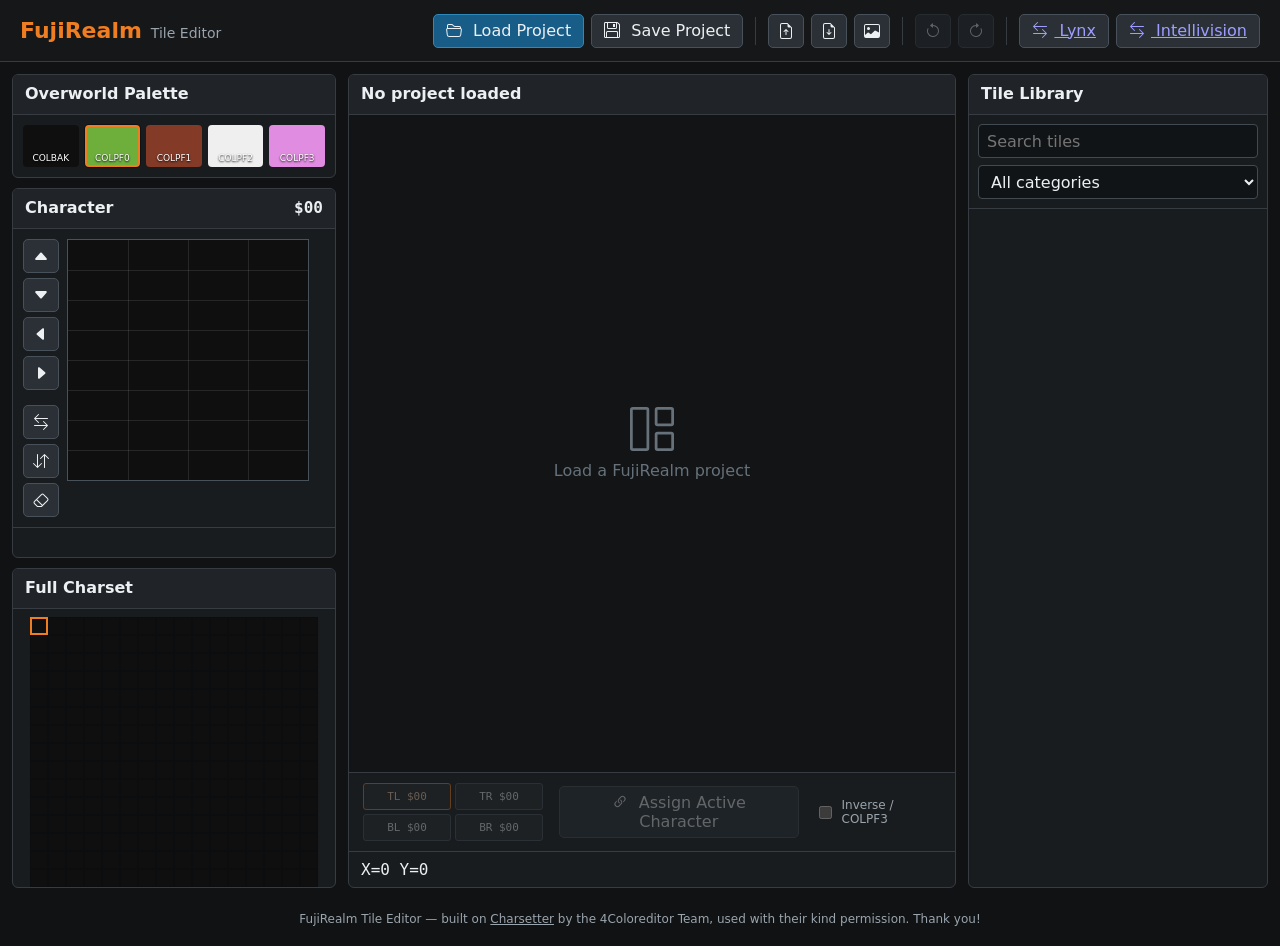
==== commit 9f25c375: "Intellivision: hand-editable GRAM cards in the tile editor The intv art was derived from the Lynx ti" ====
--- a/tools/tile-editor/index.html
+++ b/tools/tile-editor/index.html
@@ -28,7 +28,8 @@
             <button id="undo" class="icon-button" title="Undo" aria-label="Undo" disabled><i class="bi bi-arrow-counterclockwise"></i></button>
             <button id="redo" class="icon-button" title="Redo" aria-label="Redo" disabled><i class="bi bi-arrow-clockwise"></i></button>
             <span class="divider"></span>
-            <a class="button" href="lynx.html" title="Lynx 8x8 tile editor"><i class="bi bi-arrow-left-right"></i> Lynx Editor</a>
+            <a class="button" href="lynx.html" title="Lynx 8x8 tile editor"><i class="bi bi-arrow-left-right"></i> Lynx</a>
+            <a class="button" href="intv.html" title="Intellivision GRAM card editor"><i class="bi bi-arrow-left-right"></i> Intellivision</a>
         </nav>
     </header>
 
--- a/tools/tile-editor/style.css
+++ b/tools/tile-editor/style.css
@@ -167,7 +167,26 @@
 #editor-canvas { image-rendering: pixelated; max-width: 100%; max-height: 100%; cursor: crosshair; }
 .filter-input { width: 100%; box-sizing: border-box; padding: 6px 8px; background: #20252a; color: var(--text); border: 1px solid var(--border); border-radius: 4px; font-size: 12px; }
 
-/* Attribution line shown at the bottom of both editor pages. */
+/* -------------------------------------------------- Intellivision editor
+   Cards are 1bpp with one STIC colour each, so the palette selects the card's
+   colour rather than a pen: the active swatch is the card's colour, and black
+   is shown disabled because it is the background. Everything else reuses the
+   Lynx furniture above. */
+.palette .swatch:disabled { cursor: not-allowed; opacity: 0.45; }
+.palette .swatch:disabled:hover { border-color: var(--border); }
+
+.bitmap-dialog { background: var(--panel, #191d21); color: var(--text); border: 1px solid var(--border); border-radius: 6px; padding: 16px; max-width: min(520px, 92vw); }
+.bitmap-dialog::backdrop { background: rgba(0, 0, 0, 0.6); }
+.bitmap-dialog h2 { margin: 0 0 4px; font-size: 14px; }
+.bitmap-dialog p { margin: 0 0 10px; font-size: 12px; }
+.bitmap-dialog textarea {
+    width: 100%; box-sizing: border-box; resize: vertical;
+    font-family: ui-monospace, SFMono-Regular, Menlo, monospace; font-size: 12px; line-height: 1.35;
+    background: #14181c; color: var(--text); border: 1px solid var(--border); border-radius: 4px; padding: 8px;
+}
+.bitmap-dialog menu { display: flex; justify-content: flex-end; gap: 8px; margin: 12px 0 0; padding: 0; }
+
+/* Attribution line shown at the bottom of the editor pages. */
 .page-credit {
     padding: 12px 16px 20px;
     text-align: center;
